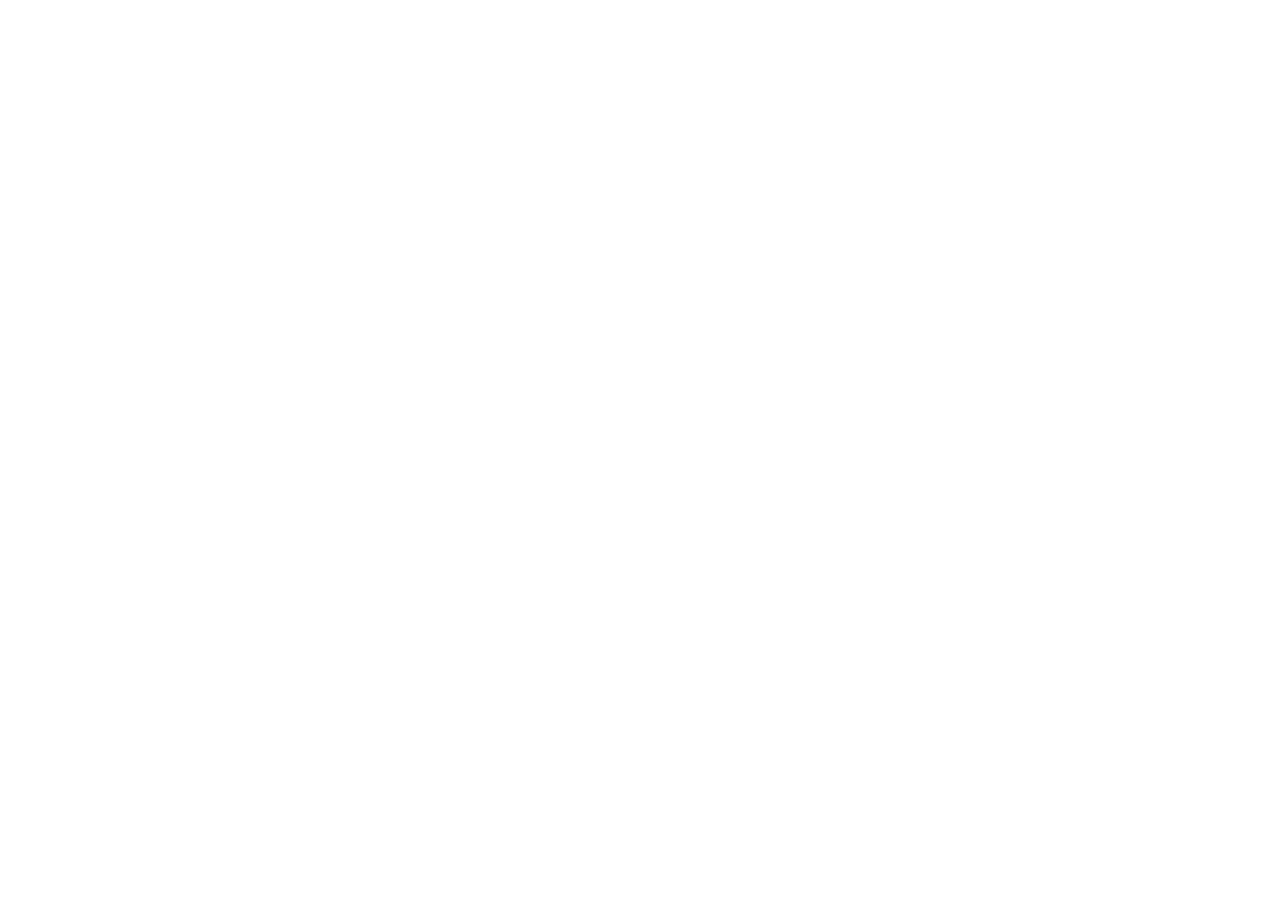
==== carrinho.html @ bd684545 "Primeiras modificações" ====
<!DOCTYPE html>
<html lang="en">
<head>
    <meta charset="UTF-8">
    <meta name="viewport" content="width=device-width, initial-scale=1.0">
    <title>Carrinho de compras</title>
</head>
<header>
    
</header>
<body>
    
</body>
</html>
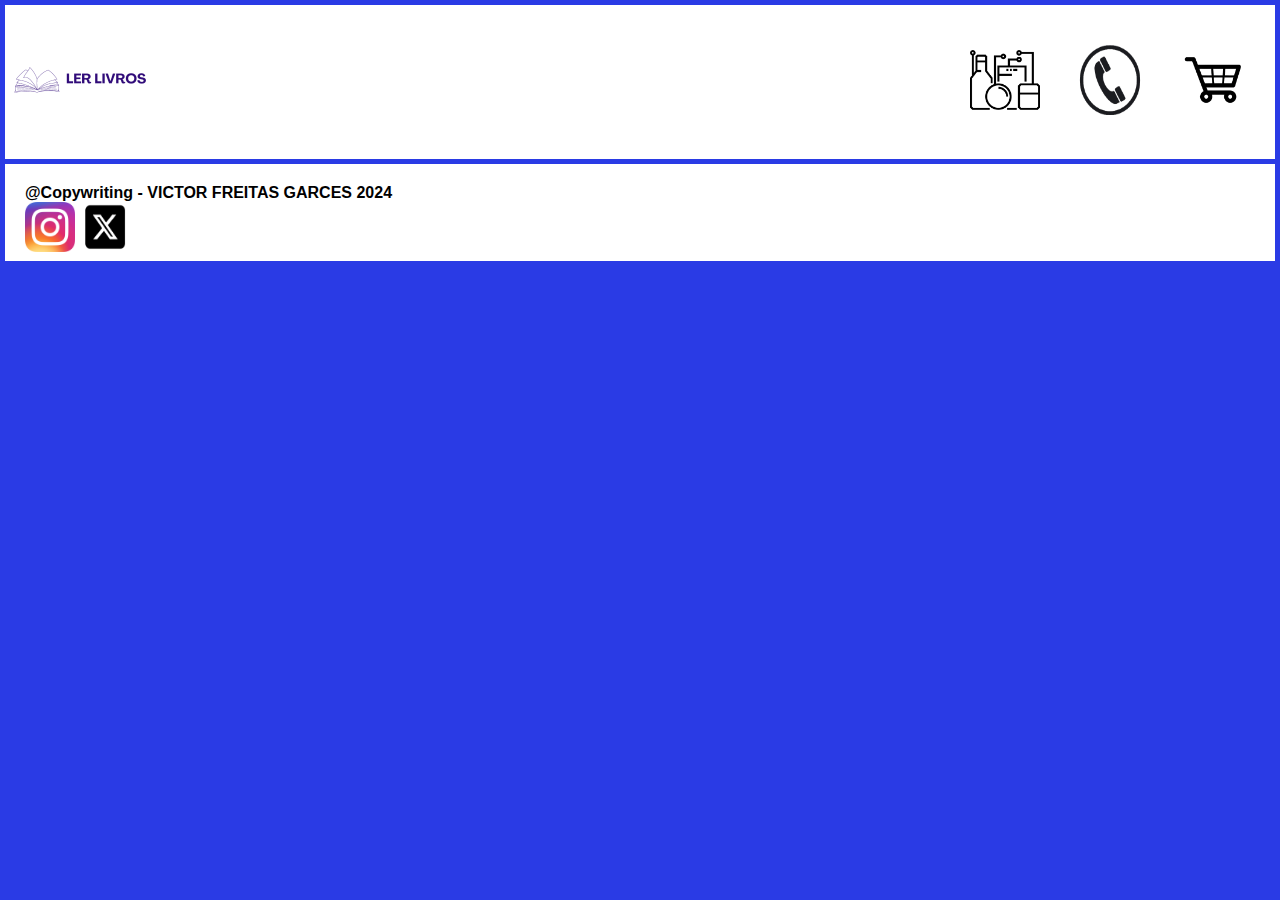
==== commit 3ff7263d: "finalizada a página inicial" ====
--- a/carrinho.html
+++ b/carrinho.html
@@ -4,11 +4,29 @@
     <meta charset="UTF-8">
     <meta name="viewport" content="width=device-width, initial-scale=1.0">
     <title>Carrinho de compras</title>
+    <link href="estilo.css" rel="stylesheet">
 </head>
-<header>
-    
+<header class="cabecalho">
+    <div class="logo"><a href="index.html"><img src="img/logo - ler livros-redimensionada.png" alt="logo"></a></div>
+    <nav class="menu">
+    <ul>    
+        <li><a href="produtos.html"><img src="img/img_produtos1.png"></a></li>
+        <li><a href="contato.html"><img src="img/img_contato.png"></a></li>
+        <li><a href="carrinho.html"><img src="img/img_carrinhodecompras1.png"></a></li>
+    </ul>
+</nav>
 </header>
 <body>
+
     
+
+
+<footer class="rodape">
+    <h4>@Copywriting - VICTOR FREITAS GARCES 2024</h4>
+        <div class="icone">
+            <a href="https://www.instagram.com/"><img src="img/img_instagram.webp"></a>
+            <a href="https://twitter.com/?lang=pt-br"><img src="img/img_X.png"></a>
+        </div>
+</footer>
 </body>
 </html>--- a/estilo.css
+++ b/estilo.css
@@ -0,0 +1,115 @@
+* {
+    margin: 0;
+    padding: 0;
+
+}
+body {
+    background-color:#2A3BE5;
+    color: white;
+    font-family:'Trebuchet MS', 'Lucida Sans Unicode', 'Lucida Media', 'Lucida Sans', Arial, sans-serif;
+}
+.cabecalho {
+    background-color: white;
+    color: #2A3BE5;
+    margin: 5px;
+    display:flex;
+    justify-content: space-between;
+    align-items: center;
+    
+}
+.navegacao {
+    display:flex;
+}
+.menu {
+    display: flex;
+    list-style: none;
+    align-items: center;
+    margin-left: auto;
+}
+.menu a {
+    margin-left: 10px;
+}
+.menu li:first-child {
+    margin-left: 0;
+}
+.menu ul {
+    list-style: none;
+    display: inline-flex;
+}
+.menu img {
+    max-width: 70px;
+    min-height: 70px;
+    padding-right: 25px;
+}    
+.logo img {
+    max-width: 150px;
+    max-height: 150px;
+}
+.inicio {
+    text-align: center;
+}
+.titulo {
+    text-align: center;
+    text-decoration: underline;
+    margin: 10px;
+}
+.grade {
+    display: grid;
+    grid-template-columns: repeat(auto-fill, minmax(300px, 1fr));
+    gap:10px;
+
+}
+.produto {
+    background-color:rgba(54, 117, 235, 0.959) ;
+    text-align: center;
+    padding: 10px;
+    padding-bottom: 20px;
+    margin: 5px;
+    align-items: center;
+}
+.produto img {
+    width: 100%;
+    margin-bottom: 10px;
+    margin-top: 30px;
+    height: 70%;
+    
+}
+.promocao {
+    display: grid;
+    background-color:rgba(54, 117, 235, 0.959) ;
+    text-align: center;
+    margin-left: auto;
+    margin-right: auto;
+    padding: 10px;
+    padding-bottom: 10px;
+}
+.promocao img {
+    width: 100%;
+    margin-bottom: 10px;
+    margin-top: 30px;
+}
+.botao {
+    color: #000;
+}
+
+.rodape {
+    margin: 5px;
+    background-color: #FFFFFF;
+    color: #000;
+    padding: 20px;
+    padding-bottom: 5px;
+}
+.icone img {
+    align-items:self-end;
+    width: 50px;
+    height: 50px;
+    
+}
+
+
+
+
+/*@media (min-width:768px) {
+
+
+}*/